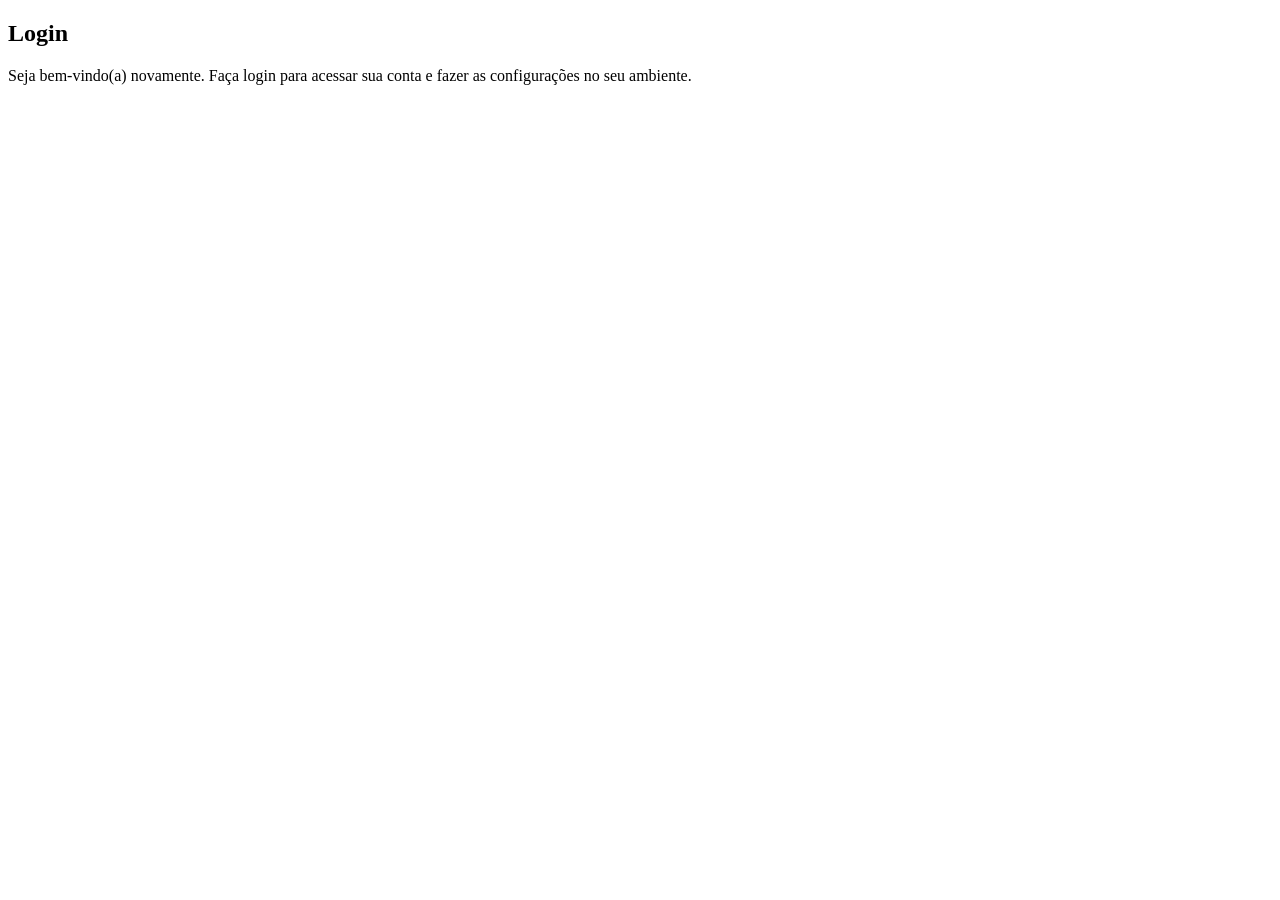
==== V02/index.html @ 18204ae0 "Criaçao da estrutura da V02 do projeto" ====
<!DOCTYPE html>
<html lang="pt-br">
<head>
    <meta charset="UTF-8">
    <meta name="viewport" content="width=device-width, initial-scale=1.0">
    <title>Login</title>

    <link rel="stylesheet" href="estilos/style.css">
</head>
<body>
    <main>
        <section id="login">
            <div id="imagem">

            </div>
            <div id="formulario">
                <h1>Login</h1>
                <p>Seja bem-vindo(a) novamente. Faça login para acessar sua conta e fazer as configurações no seu ambiente.</p>
                <form action="login.php" method="post">
                    
                </form>
            </div>

        </section>
    </main>
</body>
</html>
---- V02/estilos/style.css ----
/*
cores:
    azul: #48EBFA
    amarelo: #FAF824
*/
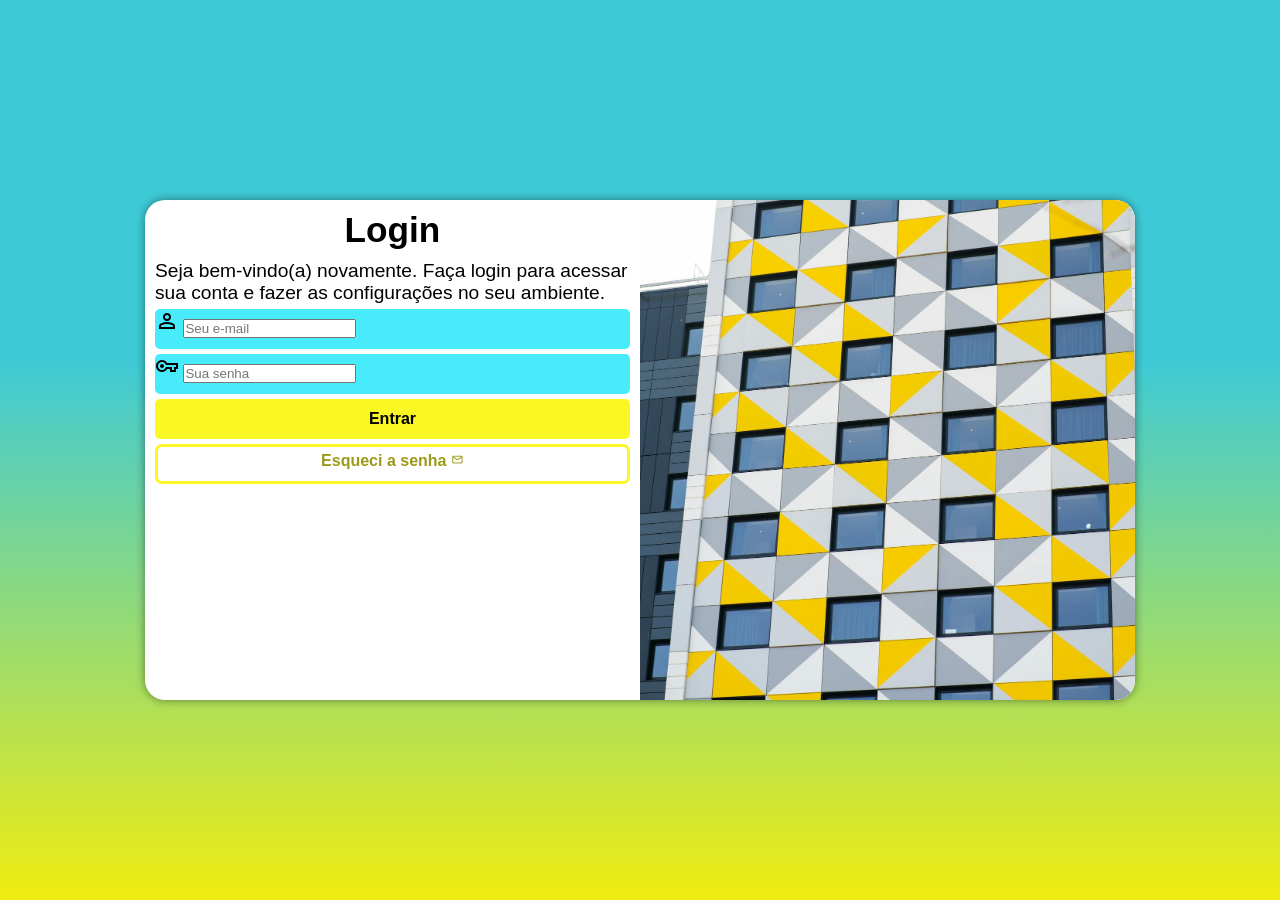
==== commit 9f0e2e7c: "Adiçao de estilo no V02" ====
--- a/V02/index.html
+++ b/V02/index.html
@@ -4,20 +4,34 @@
     <meta charset="UTF-8">
     <meta name="viewport" content="width=device-width, initial-scale=1.0">
     <title>Login</title>
+    <link href="https://fonts.googleapis.com/css2?family=Material+Symbols+Outlined" rel="stylesheet" />
 
     <link rel="stylesheet" href="estilos/style.css">
+
+    <link rel="stylesheet" href="estilos/media-queries.css">
 </head>
 <body>
     <main>
         <section id="login">
             <div id="imagem">
-
+                <!--Imagem aqui!-->
             </div>
             <div id="formulario">
                 <h1>Login</h1>
                 <p>Seja bem-vindo(a) novamente. Faça login para acessar sua conta e fazer as configurações no seu ambiente.</p>
-                <form action="login.php" method="post">
-                    
+                <form action="login.php" method="post" autocomplete="on">
+                    <div class="campo">
+                        <span class="material-symbols-outlined">person</span>
+                        <input type="email" name="login" id="ilogin" placeholder="Seu e-mail" autocomplete="email" required maxlength="30">
+                        <label for="ilogin">Login</label>
+                    </div>
+                    <div class="campo">
+                        <span class="material-symbols-outlined">vpn_key</span>
+                        <input type="password" name="senha" id="isenha" placeholder="Sua senha" autocomplete="current-password" required minlength="8" maxlength="20">
+                        <label for="isenha">Senha:</label>
+                    </div>
+                    <input type="submit" value="Entrar">
+                    <a href="esqueci.html" class="botao">Esqueci a senha <span class="material-symbols-outlined">mail</span></a>
                 </form>
             </div>
 
--- a/V02/estilos/style.css
+++ b/V02/estilos/style.css
@@ -2,4 +2,116 @@
 cores:
     azul: #48EBFA
     amarelo: #FAF824
-*/+*/
+
+*{
+    padding: 0px;
+    margin: 0px;
+    box-sizing: border-box;
+    font-family: -apple-system, BlinkMacSystemFont, 'Segoe UI', Roboto, Oxygen, Ubuntu, Cantarell, 'Open Sans', 'Helvetica Neue', sans-serif;
+}
+
+body, html{
+    background-color: #3ecad6;
+    height: 100vh;
+    width: 100vw;
+}
+
+main{
+    position: relative;
+    height: 100vh;
+    width: 100vw;
+}
+
+section#login{
+    background-color: white;
+    width: 280px;
+    height: 500px;
+    border-radius: 20px;
+    overflow: hidden;
+    position: absolute;
+    top: 50%;
+    left: 50%;
+    transform: translate(-50%,-50%);
+    box-shadow: 0px 0px 10px rgba(0, 0, 0, 0.450);
+
+    transition: width .2s, height .2s;
+    transition-timing-function: ease;
+}
+
+section#login > div#imagem{
+    display: block;
+    background: white url(../imagens/predioA.jpg);
+    height: 200px;
+    background-size: cover;
+    background-repeat: no-repeat;
+    background-position: left bottom;
+}
+
+section#login > div#formulario{
+    display: block;
+    padding: 10px;
+}
+
+div#formulario > h1{
+    text-align: center;
+    margin-bottom: 10px;
+}
+
+div#formulario > p{
+    font-size: 0.8em;
+}
+
+form > div.campo{
+    background-color: #48EBFA;
+    width: 100%;
+    display: block;
+    height: 40px;
+    border-radius: 5px;
+    margin: 5px 0px;
+}
+
+form label{
+    display: none;
+}
+
+form > input[type=submit]{
+    display: block;
+    font-size: 1em;
+    width: 100%;
+    height: 40px;
+    background-color: #FAF824;
+    color: black;
+    font-weight: bolder;
+    border: none;
+    border-radius: 5px;
+    cursor: pointer;
+}
+
+form > input[type=submit]:hover{
+    background-color: #9c9a18;
+}
+
+form > a.botao{
+    display: block;
+    text-align: center;
+    font-size: 1em;
+    font-weight: bold;
+    width: 100%;
+    height: 40px;
+    background-color: white;
+    border: 3px solid #FAF824;
+    border-radius: 7px;
+    color: #9c9a18;
+    text-decoration: none;
+    padding-top: 5px;
+    margin-top: 5px;
+}
+
+form > a.botao:hover{
+    background-color: #fffeab;
+}
+
+form > a.botao > span{
+    font-size: 0.8em;
+}
--- a/V02/estilos/media-queries.css
+++ b/V02/estilos/media-queries.css
@@ -0,0 +1,57 @@
+@media screen and (min-width: 768px) and (max-width: 992px){
+    body{
+        background-image: linear-gradient(to top,
+        #f0ec10,
+        #3ecad6 60%
+        );
+    }
+
+    section#login{
+        width: 80vw;
+
+    }
+
+    section#login > div#imagem{
+        float: left;
+        width: 30%;
+        height: 100%;
+    }
+
+    section#login > div#formulario{
+        float: right;
+        width: 70%;
+    }
+}
+
+@media screen and (min-width: 992px){
+    body{
+        background-image: linear-gradient(to top,
+        #f0ec10,
+        #3ecad6 60%
+        );
+    }
+
+    section#login{
+        width: 990px;
+    }
+
+    section#login > div#imagem{
+        float: right;
+        width: 50%;
+        height: 100%;
+    }
+
+    section#login > div#formulario{
+        float: left;
+        width: 50%;
+
+    }
+
+    div#formulario > h1{
+        font-size: 2.2em;
+    }
+
+    div#formulario > p{
+    font-size: 1.2em;
+    }
+}
